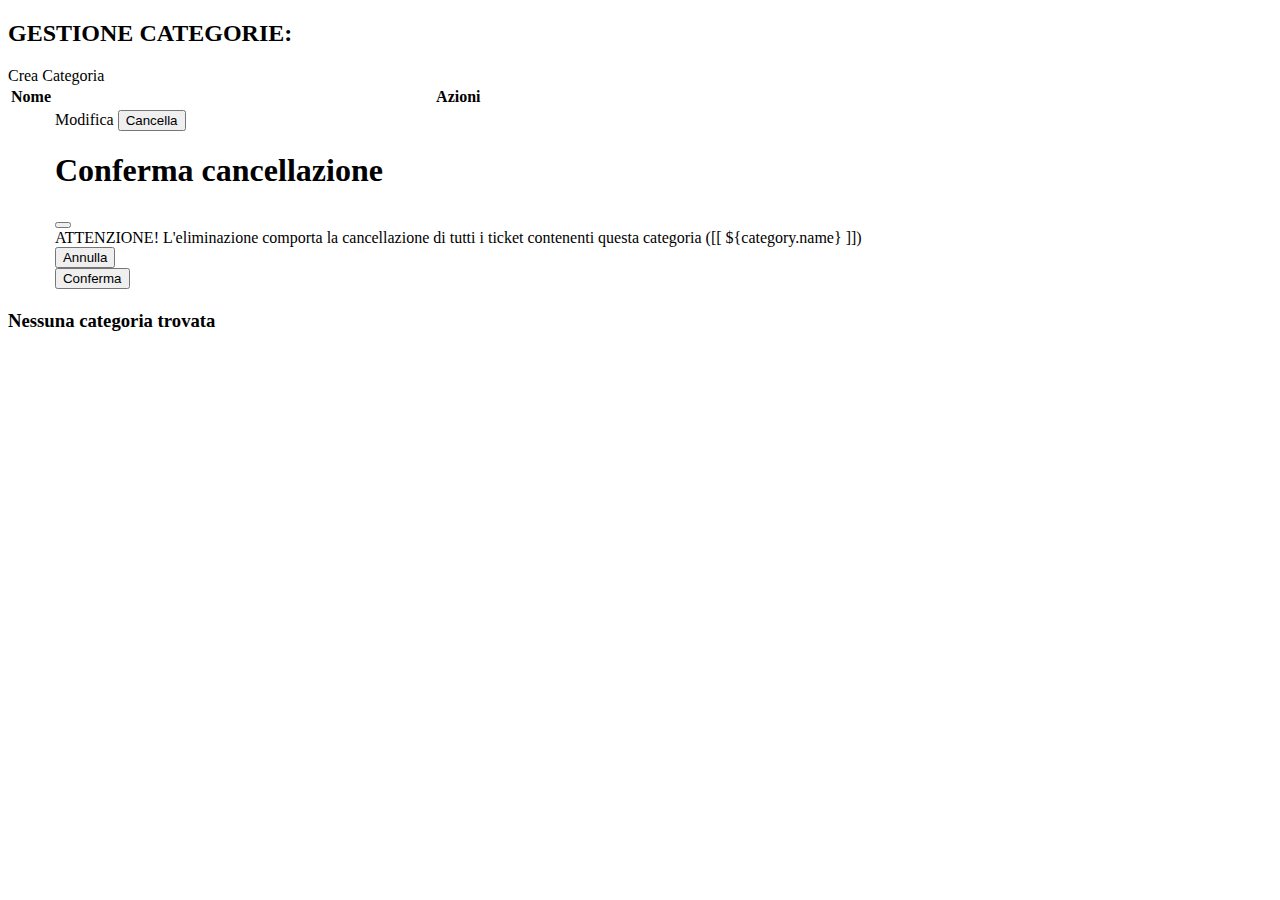
==== src/main/resources/templates/categories/index.html @ 0493a514 "feat: gestione categorie (tutte le CRUD)" ====
<!DOCTYPE HTML>
<html xmlns:th="http://www.thymeleaf.org">

<head th:replace="~{fragments/fragments :: head('categories')}"></head>

<body>

	<header th:insert="~{fragments/fragments :: navbar('index')}"></header>

	<main class="container">
		<div class="row">

			<h2 class="my-3">GESTIONE CATEGORIE:</h2>

			<div class="mb-2">
				<a class="btn btn-success me-4" th:href="@{/categories/create}" role="button">Crea
					Categoria</a>
			</div>

			<th:block th:if="${notSuccessMessage != null}">
				<div th:replace="~{fragments/fragments :: notSuccessAlert(${notSuccessMessage})}"></div>
			</th:block>

			<th:block th:if="${successMessage != null}">
				<div th:replace="~{fragments/fragments :: successAlert(${successMessage})}"></div>
			</th:block>

			<!-- Categories Table -->
			<th:block th:if="${categories.size() > 0}">
				<div class="col-6">
					<table class="table table-striped table-hover mt-2">
						<thead>
							<tr>
								<th class="text-center fs-4">Nome</th>
								<th class="text-center fs-4">Azioni</th>
							</tr>
						</thead>
						<tbody>
							<tr th:each="category : ${categories}">
								<td>
									<p class="text-center fw-bold pt-1" th:text="${category.name}"></p>
								</td>
								<td class="text-center">
									<a class="btn btn-sm btn-warning m-1" th:href="@{'/categories/edit/{id}'(id=${category.id})}"
										role="button">Modifica</a>
									<!-- Button trigger modal -->
									<button type="button" class="btn btn-sm btn-danger m-1" data-bs-toggle="modal"
										th:data-bs-target="'#delete-' + ${category.id}">
										Cancella
									</button>
									<!-- Modal -->
									<div class="modal fade" th:id="'delete-' + ${category.id}" tabindex="-1"
										aria-labelledby="exampleModalLabel" aria-hidden="true">
										<div class="modal-dialog">
											<div class="modal-content">
												<div class="modal-header">
													<h1 class="modal-title fs-5" id="exampleModalLabel">Conferma
														cancellazione</h1>
													<button type="button" class="btn-close" data-bs-dismiss="modal"
														aria-label="Close"></button>
												</div>
												<div class="modal-body text-center">
													ATTENZIONE! L'eliminazione comporta la cancellazione di tutti i ticket contenenti questa categoria ([[ ${category.name} ]])
												</div>
												<div class="modal-footer">
													<button type="button" class="btn btn-secondary"
														data-bs-dismiss="modal">Annulla</button>
													<form class="d-inline-block"
														th:action="@{/categories/delete/{id}(id=${category.id})}" method="post">
														<button class="btn btn-danger m-1" type="submit"
															id="submitButton">Conferma</button>
													</form>
												</div>
											</div>
										</div>
									</div>
								</td>
							</tr>
						</tbody>
					</table>
				</div>
			</th:block>

			<th:block th:unless="${categories.size() > 0}">
				<h3>Nessuna categoria trovata</h3>
			</th:block>

		</div>
	</main>

	<footer>
		<th:block th:replace="~{fragments/fragments :: scripts}"></th:block>
	</footer>

</body>

</html>
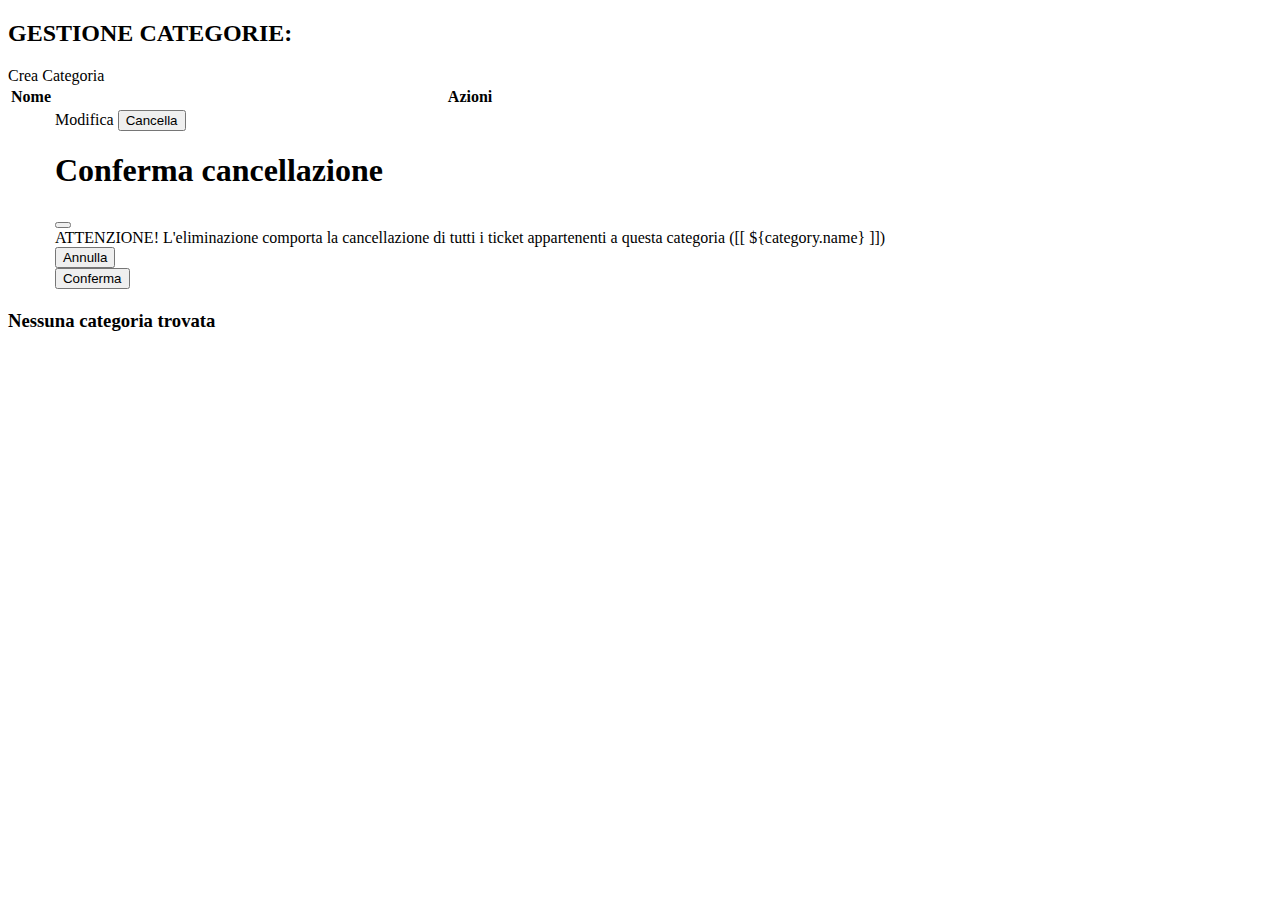
==== commit 21274b52: "fixes layout" ====
--- a/src/main/resources/templates/categories/index.html
+++ b/src/main/resources/templates/categories/index.html
@@ -60,7 +60,7 @@
 														aria-label="Close"></button>
 												</div>
 												<div class="modal-body text-center">
-													ATTENZIONE! L'eliminazione comporta la cancellazione di tutti i ticket contenenti questa categoria ([[ ${category.name} ]])
+													ATTENZIONE! L'eliminazione comporta la cancellazione di tutti i ticket appartenenti a questa categoria ([[ ${category.name} ]])
 												</div>
 												<div class="modal-footer">
 													<button type="button" class="btn btn-secondary"
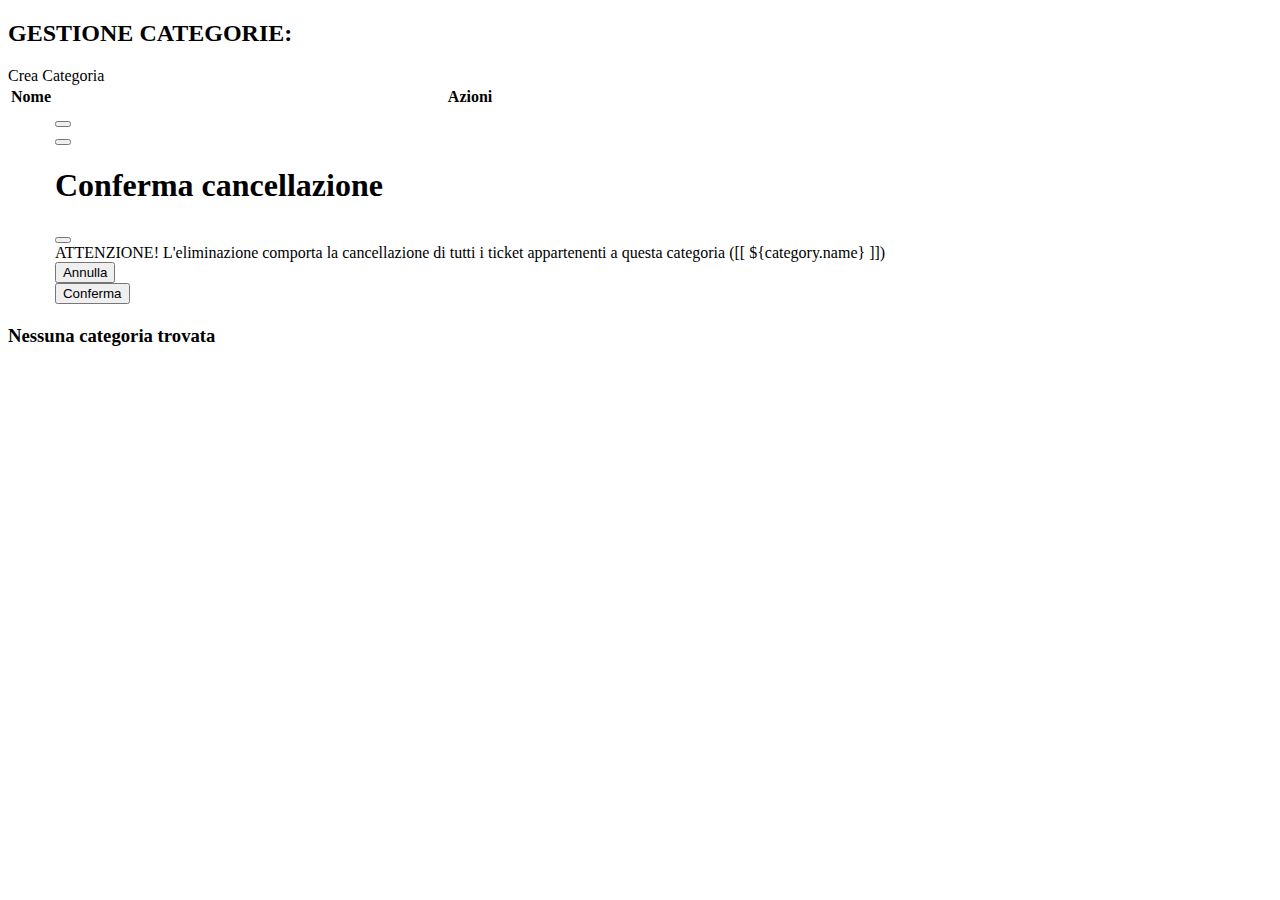
==== commit 4ca2d268: "fix  index di show" ====
--- a/src/main/resources/templates/categories/index.html
+++ b/src/main/resources/templates/categories/index.html
@@ -40,14 +40,18 @@
 								<td>
 									<p class="text-center fw-bold pt-1" th:text="${category.name}"></p>
 								</td>
-								<td class="text-center">
-									<a class="btn btn-sm btn-warning m-1" th:href="@{'/categories/edit/{id}'(id=${category.id})}"
-										role="button">Modifica</a>
-									<!-- Button trigger modal -->
-									<button type="button" class="btn btn-sm btn-danger m-1" data-bs-toggle="modal"
-										th:data-bs-target="'#delete-' + ${category.id}">
-										Cancella
-									</button>
+								<td>
+									<div class="d-flex justify-content-center">
+										<form th:action="@{'/categories/edit/{id}'(id=${category.id})}" method="get">
+											<button type="submit" class="btn btn-sm btn-warning m-1" title="Rinomina"><i
+													class="fas fa-edit"></i></button>
+										</form>
+										<!-- Button trigger modal -->
+										<button type="button" class="btn btn-sm btn-danger m-1" title="Elimina"
+											data-bs-toggle="modal" th:data-bs-target="'#delete-' + ${category.id}">
+											<i class="fa-solid fa-trash"></i>
+										</button>
+									</div>
 									<!-- Modal -->
 									<div class="modal fade" th:id="'delete-' + ${category.id}" tabindex="-1"
 										aria-labelledby="exampleModalLabel" aria-hidden="true">
@@ -60,13 +64,15 @@
 														aria-label="Close"></button>
 												</div>
 												<div class="modal-body text-center">
-													ATTENZIONE! L'eliminazione comporta la cancellazione di tutti i ticket appartenenti a questa categoria ([[ ${category.name} ]])
+													ATTENZIONE! L'eliminazione comporta la cancellazione di tutti i
+													ticket appartenenti a questa categoria ([[ ${category.name} ]])
 												</div>
 												<div class="modal-footer">
 													<button type="button" class="btn btn-secondary"
 														data-bs-dismiss="modal">Annulla</button>
 													<form class="d-inline-block"
-														th:action="@{/categories/delete/{id}(id=${category.id})}" method="post">
+														th:action="@{/categories/delete/{id}(id=${category.id})}"
+														method="post">
 														<button class="btn btn-danger m-1" type="submit"
 															id="submitButton">Conferma</button>
 													</form>
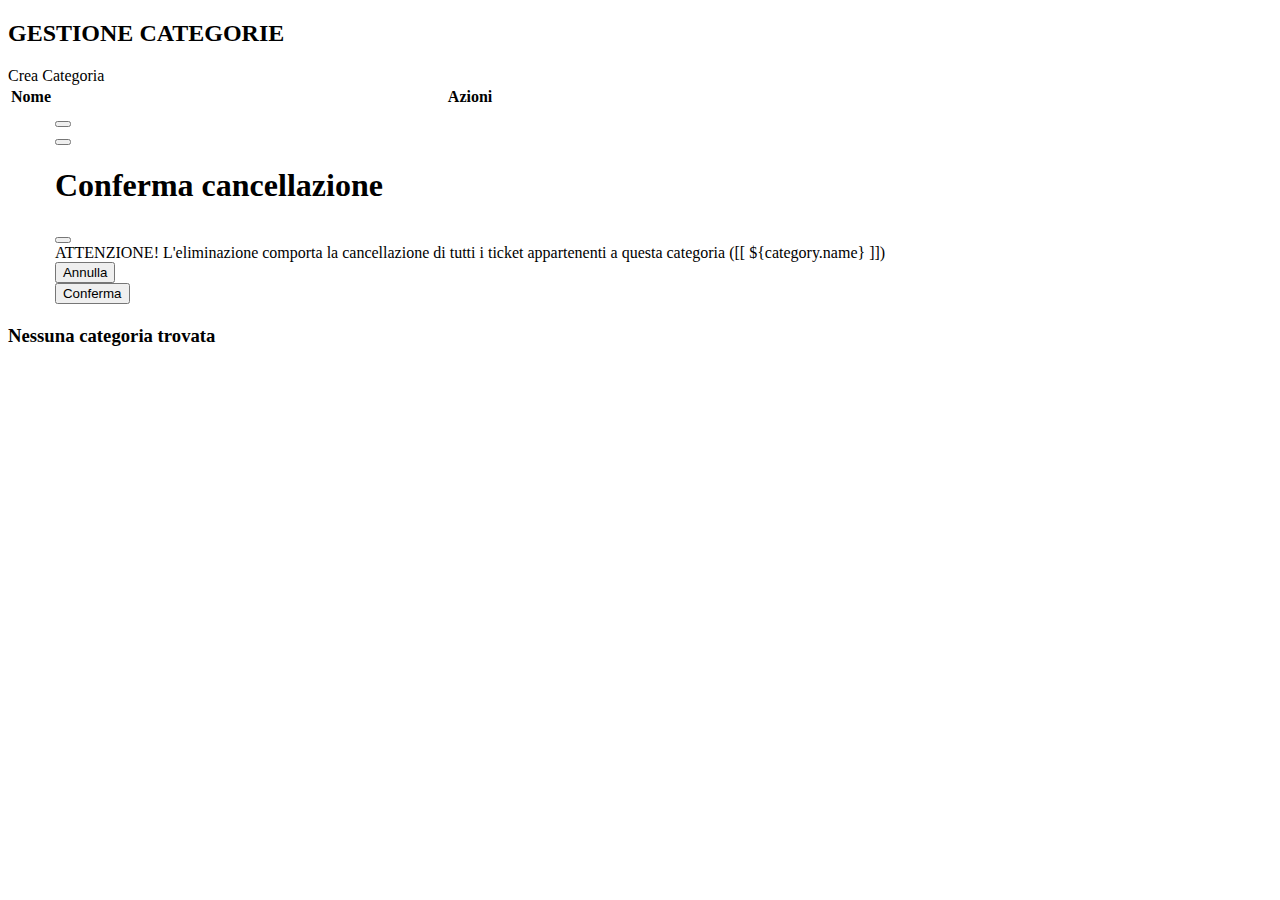
==== commit d0d50deb: "update layout" ====
--- a/src/main/resources/templates/categories/index.html
+++ b/src/main/resources/templates/categories/index.html
@@ -10,7 +10,9 @@
 	<main class="container">
 		<div class="row">
 
-			<h2 class="my-3">GESTIONE CATEGORIE:</h2>
+			<div class="col-4 text-center text-bg-primary my-3 rounded">
+				<h2 class="my-1">GESTIONE CATEGORIE</h2>
+			</div>
 
 			<div class="mb-2">
 				<a class="btn btn-success me-4" th:href="@{/categories/create}" role="button">Crea
@@ -26,7 +28,7 @@
 			</th:block>
 
 			<!-- Categories Table -->
-			<th:block th:if="${categories.size() > 0}">
+			<th:block th:if="${categories.size > 0}">
 				<div class="col-6">
 					<table class="table table-striped table-hover mt-2">
 						<thead>
@@ -43,7 +45,7 @@
 								<td>
 									<div class="d-flex justify-content-center">
 										<form th:action="@{'/categories/edit/{id}'(id=${category.id})}" method="get">
-											<button type="submit" class="btn btn-sm btn-warning m-1" title="Rinomina"><i
+											<button type="submit" class="btn btn-sm btn-warning m-1" title="Modifica"><i
 													class="fas fa-edit"></i></button>
 										</form>
 										<!-- Button trigger modal -->
@@ -87,7 +89,7 @@
 				</div>
 			</th:block>
 
-			<th:block th:unless="${categories.size() > 0}">
+			<th:block th:unless="${categories.size > 0}">
 				<h3>Nessuna categoria trovata</h3>
 			</th:block>
 
